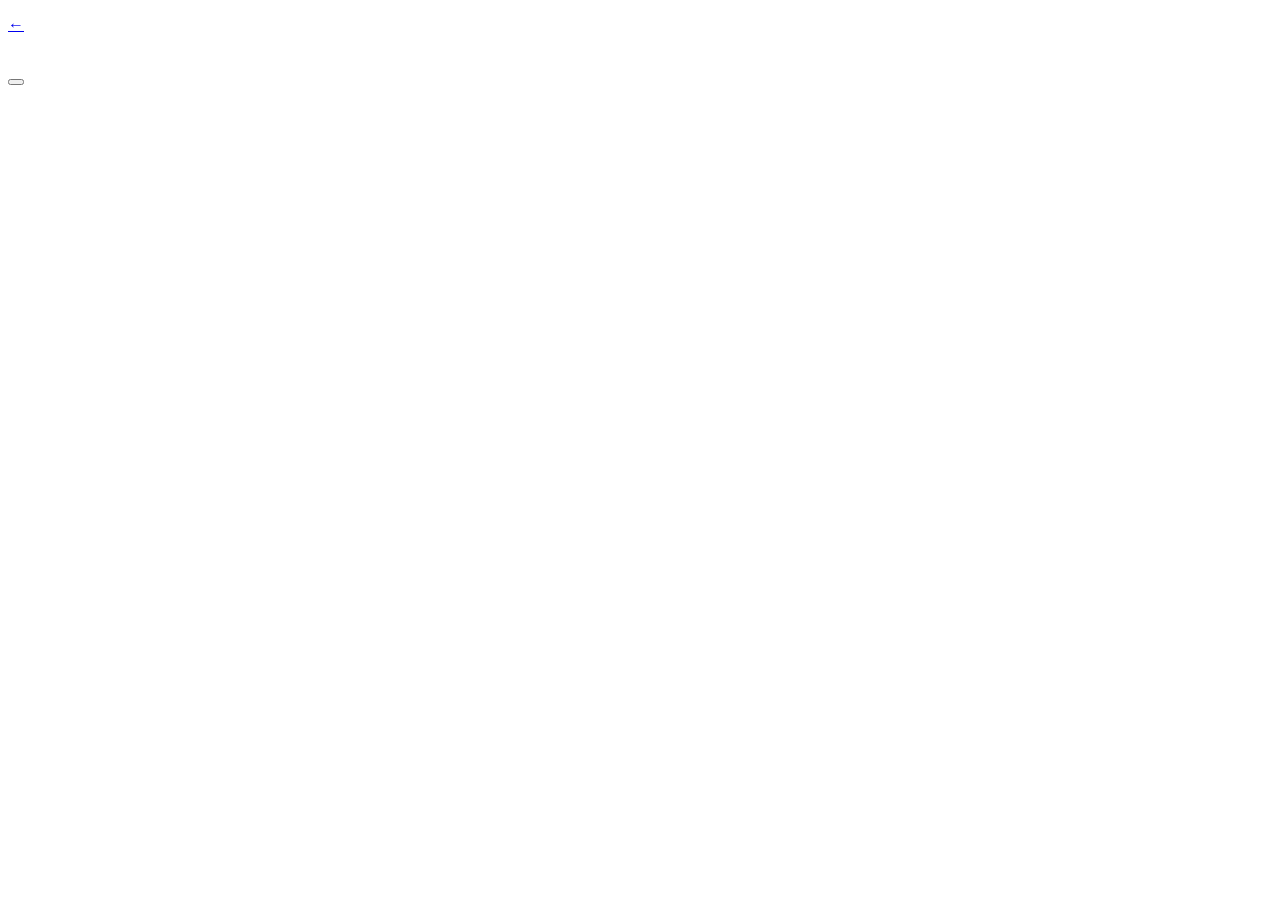
==== 01-gallery.html @ 9d5af508 "основа" ====
<!DOCTYPE html>
<html lang="en">
  <head>
    <meta charset="UTF-8" />
    <meta name="viewport" content="width=device-width, initial-scale=1.0" />
    <meta http-equiv="X-UA-Compatible" content="ie=edge" />
    <title>Image gallery</title>
    <link rel="stylesheet" href="css/common.css" />
    <link rel="stylesheet" href="css/styles.css" />
  </head>
  <body>
    <p><a class="arrow" href="index.html">←</a></p>

    <!-- До цього списку додаються елементи галереї -->
    <ul class="gallery"></ul>

     <!--
     Модальне вікно для повнорозмірного зображення
     Щоб відкрити, необхідно додати на div.lightbox CSS-клас is-open
    -->

    <div class="lightbox js-lightbox">
      <div class="lightbox__overlay"></div>

      <div class="lightbox__content">
        <img class="lightbox__image" src="" alt="" />
      </div>

      <button
        type="button"
        class="lightbox__button"
        data-action="close-lightbox"
      ></button>
    </div>

    <script src="js/01-gallery.js" type="module"></script>
    <script src="js/gallery-items.js"type="module"></script>
  </body>
</html>
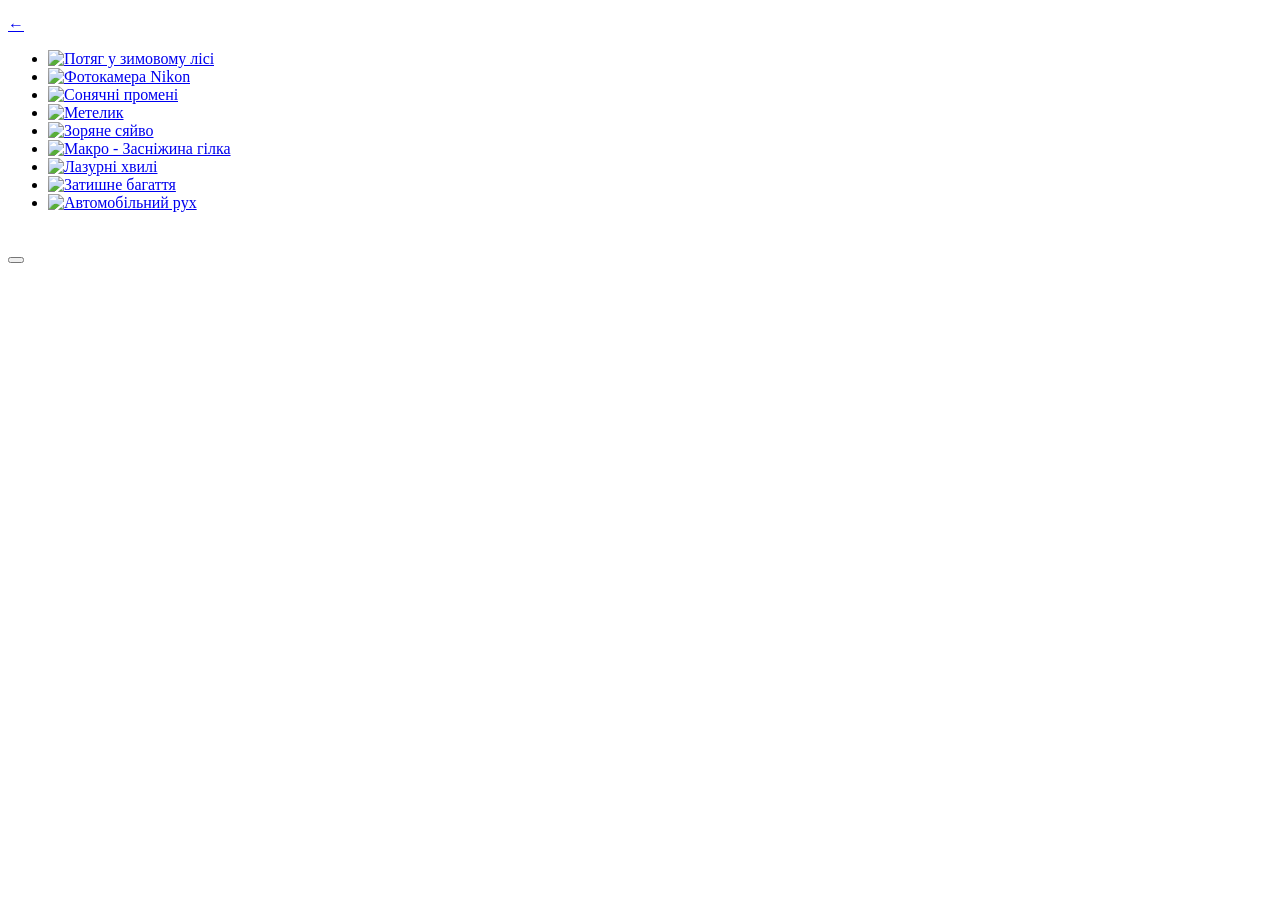
==== commit 990726cd: "изменения" ====
--- a/01-gallery.html
+++ b/01-gallery.html
@@ -8,16 +8,10 @@
     <link rel="stylesheet" href="css/common.css" />
     <link rel="stylesheet" href="css/styles.css" />
   </head>
-  <body>
+    <body>
     <p><a class="arrow" href="index.html">←</a></p>
 
-    <!-- До цього списку додаються елементи галереї -->
     <ul class="gallery"></ul>
-
-     <!--
-     Модальне вікно для повнорозмірного зображення
-     Щоб відкрити, необхідно додати на div.lightbox CSS-клас is-open
-    -->
 
     <div class="lightbox js-lightbox">
       <div class="lightbox__overlay"></div>
@@ -27,13 +21,12 @@
       </div>
 
       <button
-        type="button"
-        class="lightbox__button"
-        data-action="close-lightbox"
-      ></button>
+      type="button"
+      class="lightbox__button"
+      data-action="close-lightbox">
+      </button>
     </div>
 
     <script src="js/01-gallery.js" type="module"></script>
-    <script src="js/gallery-items.js"type="module"></script>
   </body>
 </html>
